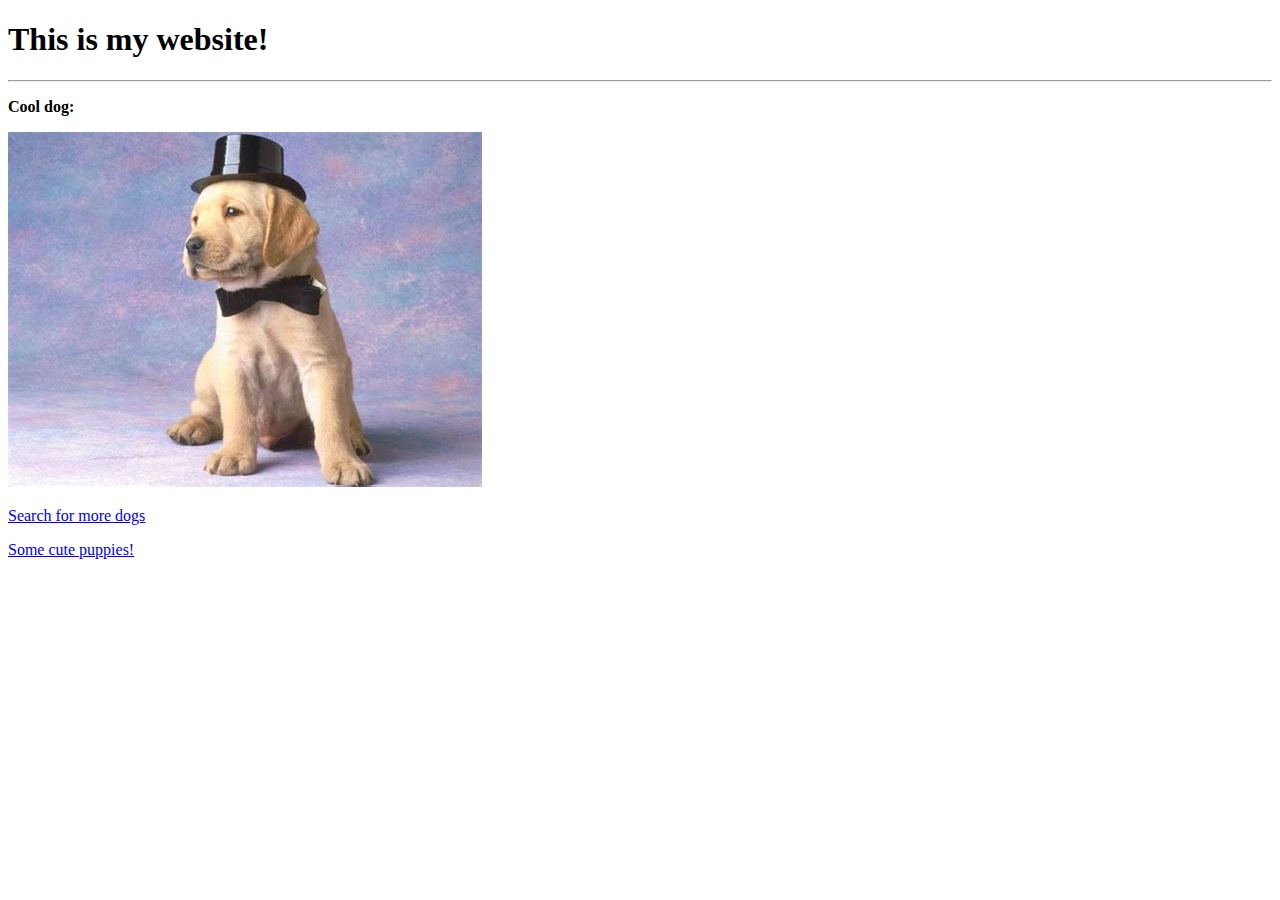
==== hw1/index.html @ b7f714f8 "Initial commit" ====
<!DOCTYPE html>
<html>
  <head>
    <title>Andrew's Awesome Website</title>
  </head>
  <body>
   <h1>This is my website!</h1>
   <hr>
   <p> <strong> Cool dog: </strong> </p>
   <p><img src="dog.jpeg"></p>
   <p><a href="http://google.com">Search for more dogs</a></p>
   <p><a href="puppies.html">Some cute puppies!</a></p>
  </body>
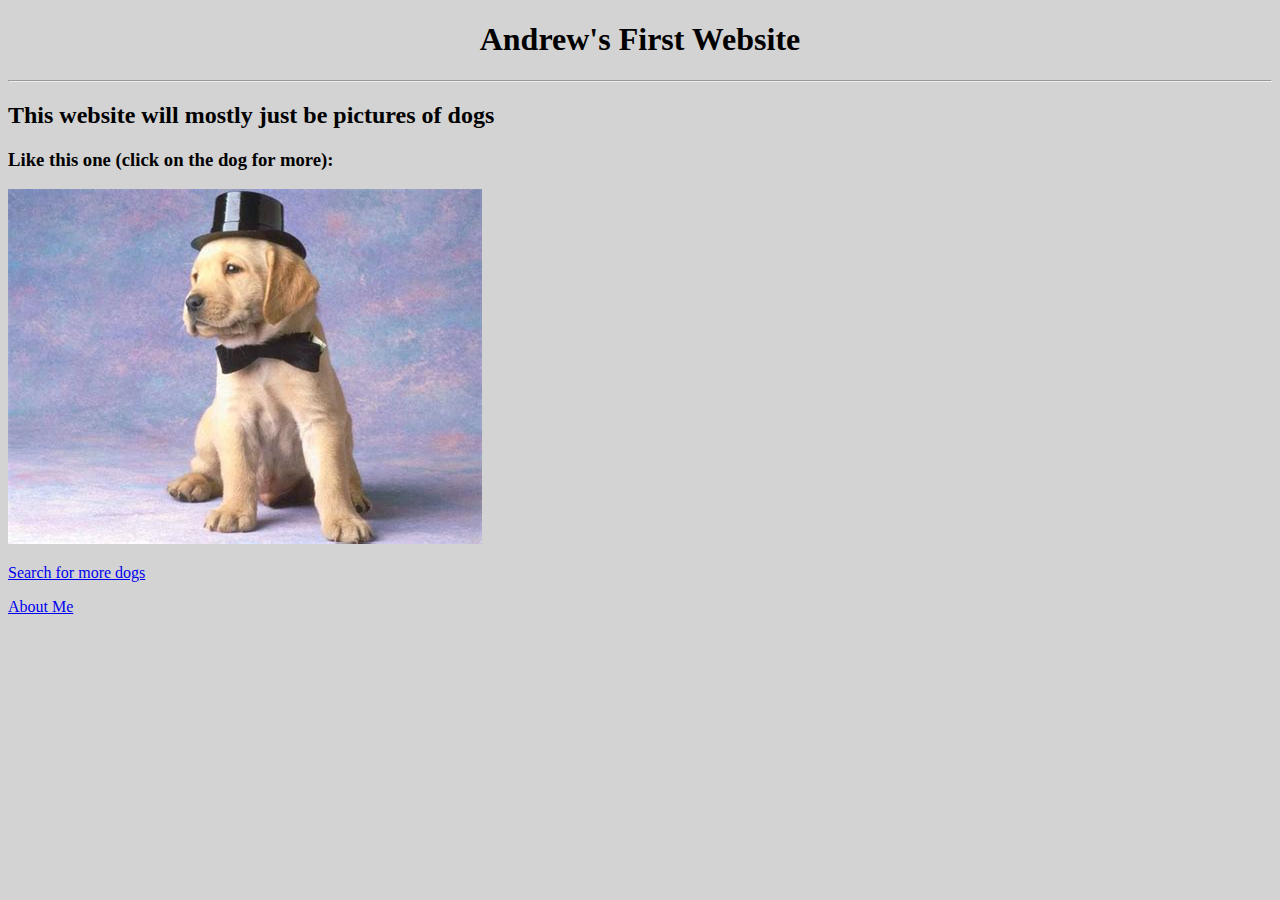
==== commit 32b6b048: "Edited Files" ====
--- a/hw1/index.html
+++ b/hw1/index.html
@@ -1,13 +1,15 @@
 <!DOCTYPE html>
 <html>
   <head>
-    <title>Andrew's Awesome Website</title>
+    <title>Andrew's First Website</title>
+    <link href="style.css" type="text/css" rel="stylesheet">
   </head>
   <body>
-   <h1>This is my website!</h1>
+   <h1>Andrew's First Website</h1>
    <hr>
-   <p> <strong> Cool dog: </strong> </p>
-   <p><img src="dog.jpeg"></p>
+   <h2> This website will mostly just be pictures of dogs <h2>
+   <h3> <strong> Like this one (click on the dog for more): </strong> </h3>
+   <p><a href="puppies.html"> <img src="dog.jpeg" alt="click me for more"> </a> </p>
    <p><a href="http://google.com">Search for more dogs</a></p>
-   <p><a href="puppies.html">Some cute puppies!</a></p>
+   <p><a href="aboutme.html">About Me</a>
   </body>
--- a/hw1/style.css
+++ b/hw1/style.css
@@ -0,0 +1,24 @@
+body {
+  background: lightgrey;
+    }
+h3 {
+  font-family: "Comic Sans MS";
+  }
+h1 {
+  font-family: "Comic Sans MS";
+  font-weight: "bold";
+  text-align: center;
+  }
+h2 {
+  font-family: "Comic Sans MS"
+  }
+.picture
+  {
+    text-align: left
+  }
+p {
+  font-family: "Comic Sans MS";
+  }
+.list li {
+  font-size: 20pt;
+   }
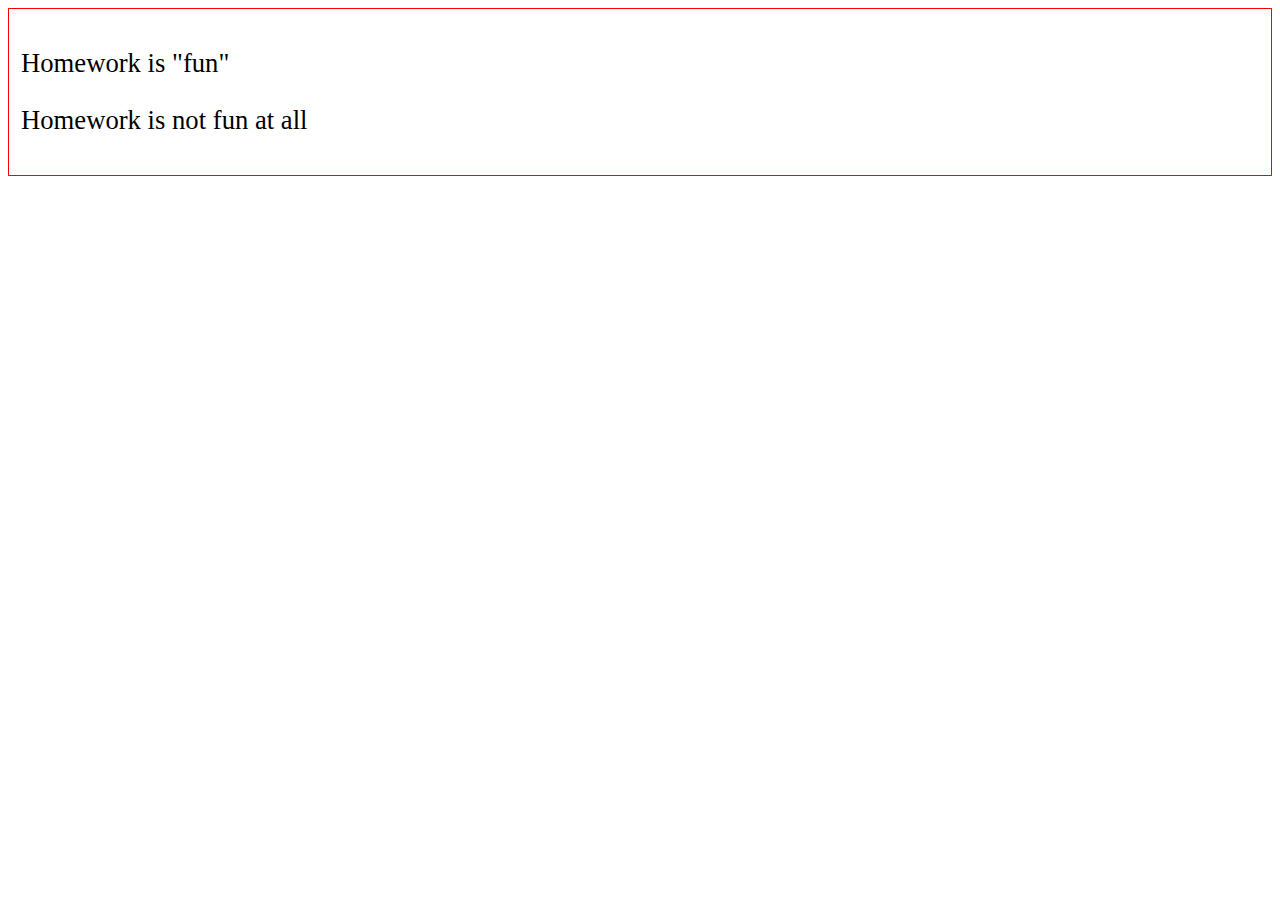
==== commit 562db114: "week 5" ====
--- a/hw1/index.html
+++ b/hw1/index.html
@@ -5,11 +5,8 @@
     <link href="style.css" type="text/css" rel="stylesheet">
   </head>
   <body>
-   <h1>Andrew's First Website</h1>
-   <hr>
-   <h2> This website will mostly just be pictures of dogs <h2>
-   <h3> <strong> Like this one (click on the dog for more): </strong> </h3>
-   <p><a href="puppies.html"> <img src="dog.jpeg" alt="click me for more"> </a> </p>
-   <p><a href="http://google.com">Search for more dogs</a></p>
-   <p><a href="aboutme.html">About Me</a>
+    <div>
+      <p id="special" class="note">Homework is "fun"</p>
+      <p id="special" class="note">Homework is not fun at all</p>
+    </div>
   </body>
--- a/hw1/style.css
+++ b/hw1/style.css
@@ -1,24 +1,2 @@
-body {
-  background: lightgrey;
-    }
-h3 {
-  font-family: "Comic Sans MS";
-  }
-h1 {
-  font-family: "Comic Sans MS";
-  font-weight: "bold";
-  text-align: center;
-  }
-h2 {
-  font-family: "Comic Sans MS"
-  }
-.picture
-  {
-    text-align: left
-  }
-p {
-  font-family: "Comic Sans MS";
-  }
-.list li {
-  font-size: 20pt;
-   }
+div { border: solid 1px red; padding: 12px; }
+#special {font-size: 20pt;}
